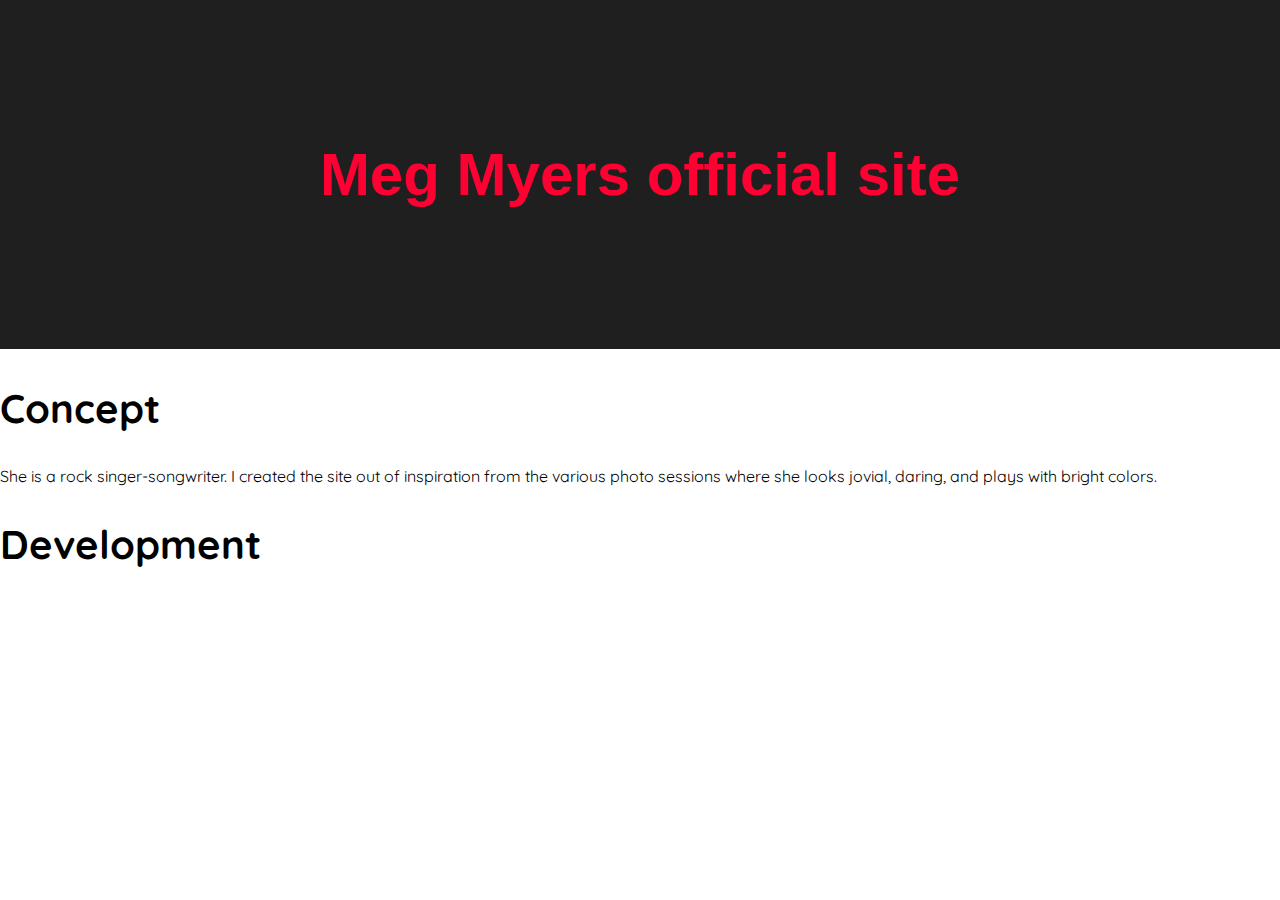
==== website 2.html @ a63d2809 "Add files via upload" ====
<!doctype html> 
<html lang="es">
    <head>
        <meta charset="utf-8">
        <title>Portafolio</title>
        <link rel="stylesheet" href="styles.css">
        <link href="http://fonts.cdnfonts.com/css/qaligo" rel="stylesheet">
        <link rel="preconnect" href="https://fonts.googleapis.com">
<link rel="preconnect" href="https://fonts.googleapis.com">
<link rel="preconnect" href="https://fonts.gstatic.com" crossorigin>
<link href="https://fonts.googleapis.com/css2?family=Quicksand:wght@300;400&display=swap" rel="stylesheet">
    </head>
    <body>
        <div class="header">
        <h1>Meg Myers official site</h1>
            </div>
        <h2>Concept</h2>
        <p>She is a rock singer-songwriter. I created the site out of inspiration from the various photo sessions where she looks jovial, daring, and plays with bright colors.
</p>
        <h2>Development</h2>
        
    </body>
---- styles.css ----
html {
  min-height: 100vh;
}
body {
    font-family: sans-serif;
  position: absolute;
     margin: 0;
    padding: 0;
}

html,body {
    margin:0;
    padding:0;
    overflow-x:hidden;
}

* {
    box-sizing: border-box;
}

#sideBar{
    margin: 0;
    padding: 0;
  float: right;
  width:250px;
    position:absolute;
  top:0;
  right: 0;
  height:100vh;
  background-color: #252a32;
  color: white;
  display: flex;
}

.navitems {
    padding-inline-start: 0;
}


.navitems > li{
   list-style: none;
    position: relative;
    padding-top: 0;
    padding-right: 0px;
    margin-bottom:200px;
    height: 10px;
    width: auto;
    padding: 0px;
    font-size: 20px;
    text-align: center;
    font-family: 'Quicksand', sans-serif;
}

.navitems > li:hover{
  cursor: pointer;
}


#b1:hover{background-color: #FF0033;}

#b2:hover{background-color: #6666FF;transition: 500ms transform;}

#b3:hover{background-color:#66CC99;transition: 500ms transform;}

#hamburgBtn {
  display: none;
  position: fixed;
  top: 30px;
  right: 30px;
}

#hamburgBtn:hover {
  cursor: pointer;
}

@media only screen and (max-width: 768px) {

  body {
    margin-left: 0px;
  }
  #sideBar {
    width: 100vw; 
    transform: translateX(-1000px);
    transition: 500ms transform;
  }
  
  #sideBar.open {
    transform: translateX(0);
  }
  
  .navitems > li{
    list-style-type: none;
    margin-bottom: 10px;
  }
  
  #hamburgBtn {
    display: inline-block;
    z-index: 10;
  }
    }
    
    .container {
        display: grid;
        height: 100vh;
        width: 100vw;
        grid-template-columns: 2fr 1fr 1fr 200px; 
        grid-template-rows: 1fr 1fr 1fr; 
        grid-gap: 0px;
        margin: 0;
}

.cell {
  color: white;
  font-size: 3rem;
  text-align: center;

}

.cell-1 {
  background: #6666FF;
 grid-row: 1 / 2; 
grid-column: 1 / 2.5; 

}
.cell-2 {
  background: #333333;
   grid-row: 1 / 2; 
  grid-column: 2 / 5;
    background-image: url(images/index%20design%20dots-02.svg);
    background-repeat: no-repeat;
    background-position: 80%;
}

.cell-3 {
  background: #6666FF;
 grid-row: 2 / 3; 
grid-column: 1 / 2.5; 
    display: flex;
  flex-direction: column;
  justify-content: flex-end;
    text-align: justify;
    padding-left: 10%;
    font-size: 60px;
    font-family: 'Qaligo', sans-serif;
                                                

}
.cell-4 {
  background: #333333;
   grid-row: 2 / 3; 
  grid-column: 2 / 5; 
      display: flex;
  flex-direction: column;
  justify-content:flex-end;
    text-align: justify;
    padding-left: 10%;
    font-size: 50px;
    color: #66CC99;
    font-family: 'Qaligo', sans-serif;
                                                
}

.cell-5 {
  background: #6666FF;
    background-image: url(images/index%20design%20dots-02.svg);
    background-position: -56%;
    background-repeat: no-repeat;
 grid-row: 3 / 4; 
grid-column: 1 / 2.5; 

}
.cell-6 {
  background: #333333;
   grid-row: 3 / 4; 
  grid-column: 2 / 5;
    font-family: 'Qaligo', sans-serif;
    font-size: 15px;
    padding-bottom: 160px;
    padding-top: 40px;
    justify-content: flex-end;
}

.linea {
  border-left: 6px solid #FF0033;
  height: 228px;
  position: absolute;
  left: 5%;
  top: 0;
}

.linea2 {
  border-left: 6px solid #FF0033;
  height: 160px;
  position: absolute;
  right: 400px;
  bottom: 0;
}
.cuad{
    background-color:  #FF0033;
    height: 50px;
    width: 150px;
    bottom: 160px;
    position: absolute;
    right: 400px;
    margin: 10px #FF0033;
    border-color: #FF0033;
}
    

/*-----------------------WORKS-------------------------*/
    
.gallery{}
    
    
    
    
    /*-----------------------ABOUT-------------------------*/




/*-----------------------WEBSITE 1-------------------------*/
h1{font-family: 'Qaligo', sans-serif; color: #FF0033;}
h2{font-family: 'Quicksand', sans-serif; font-size: 40px;}
p{font-family: 'Quicksand', sans-serif} 
   
.header{
         width: 100vw;
        padding-top: 100px;
        padding-bottom: 100px;
  text-align: center;
  background: #1F1F1F;
  color: white;
  font-size: 30px
        }

 <style>
    {
        box-sizing: border-box;
    }
    /* Set additional styling options for the columns*/
    .column {
    float: left;
    width: 50%;
    text-align: left;
        padding-left: 100px;
        padding-right: 50px;
        padding-top: 10px;
        padding-bottom: 300px;
    }


.column2 {
    float: left;
    width: 50%;
    align-content: center;
    padding-left: 40px;
    padding-top: 130px;
        padding-bottom: 72px;
    }

    .row:after {
    content: "";
    display: table;
    clear: both;
    }

@media(max-width: 768px){ 
    .row{
       flex-direction: column;
    }
    .column{ 
       width: 100%;
        align-content: center;
        padding-right:50px;
            padding-left:50px;
        float: none;
    }
    .imgconcept{width="100vw"; height: auto;}
    .column2 {
       width: 100%;
        padding: 0px;
        align-content: center;
    }
}
        
    </style>

.development{
    padding-right: 50px;
    padding-top: 10px;
}


/*-----------------------WEBSITE 2-------------------------/*
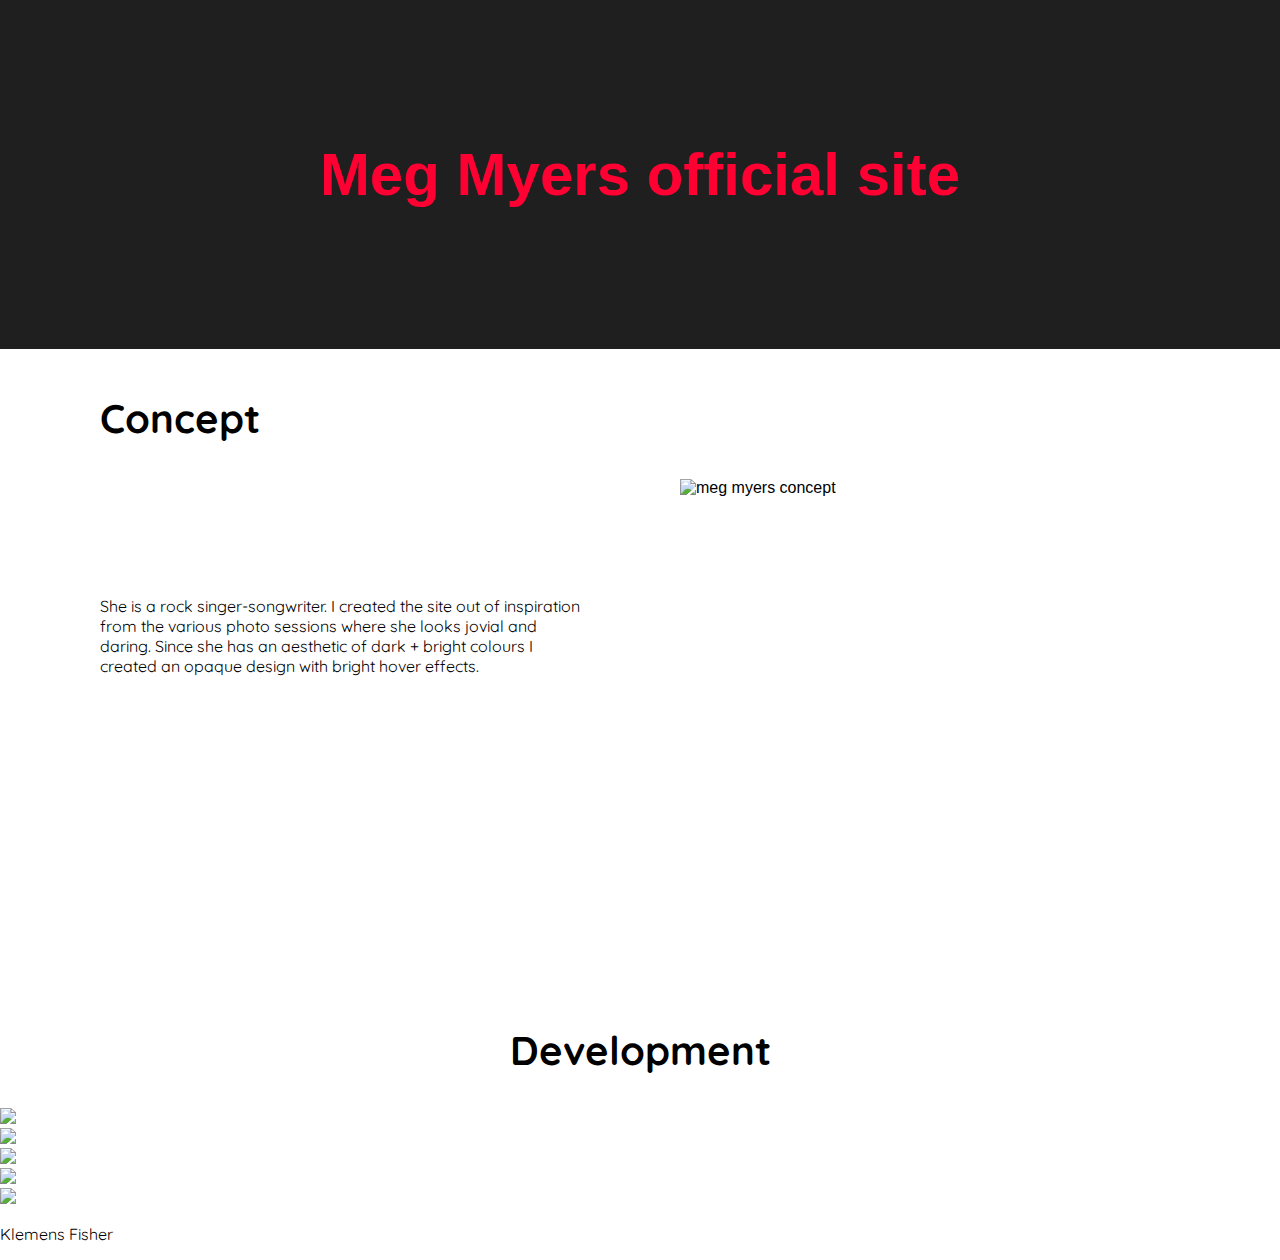
==== commit b623a36a: "Update website 2.html" ====
--- a/website 2.html
+++ b/website 2.html
@@ -1,4 +1,4 @@
-<!doctype html> 
+    <!doctype html> 
 <html lang="es">
     <head>
         <meta charset="utf-8">
@@ -14,9 +14,36 @@
         <div class="header">
         <h1>Meg Myers official site</h1>
             </div>
-        <h2>Concept</h2>
-        <p>She is a rock singer-songwriter. I created the site out of inspiration from the various photo sessions where she looks jovial, daring, and plays with bright colors.
+        <div class="row">
+        <div class="column" style="">
+            <h2>Concept</h2>
+            <p><br><br><br><br><br><br>She is a rock singer-songwriter. I created the site out of inspiration from the various photo sessions where she looks jovial and daring. Since she has an aesthetic of dark + bright colours I created an opaque design with bright hover effects.
+
 </p>
-        <h2>Development</h2>
+        </div>
+        <div class="column2" style="">
+            <img src="images/megmyerconcept-05.jpg" alt="meg myers concept" id="imgconcept" width="600px">
+        </div></div>
         
-    </body>+        <div class="development">
+            <h2 style="text-align: center">Development</h2></div>
+            <div class="imagenes">
+                <img src="images/mmdevelopment-05.jpg" width="800px"></div>
+                <div class="imagenes">
+                    <img src="images/mmdevelopment-09.jpg" width="800px"></div>
+                    <div class="imagenes">
+                        <img src="images/mmdevelopment-06.jpg" width="800px"></div>
+                        <div class="imagenes">
+                            <img src="images/mmdevelopment-07.jpg" width="800px"></div>
+                            <div class="imagenes">
+                                <img src="images/mmdevelopment-08.jpg" width="800px"></div>
+                                <div class="imagenes">
+                
+        </div>
+    
+       <div class="footer">
+  <p>Klemens Fisher </p>
+</div>
+            
+    </body>
+    </html>
